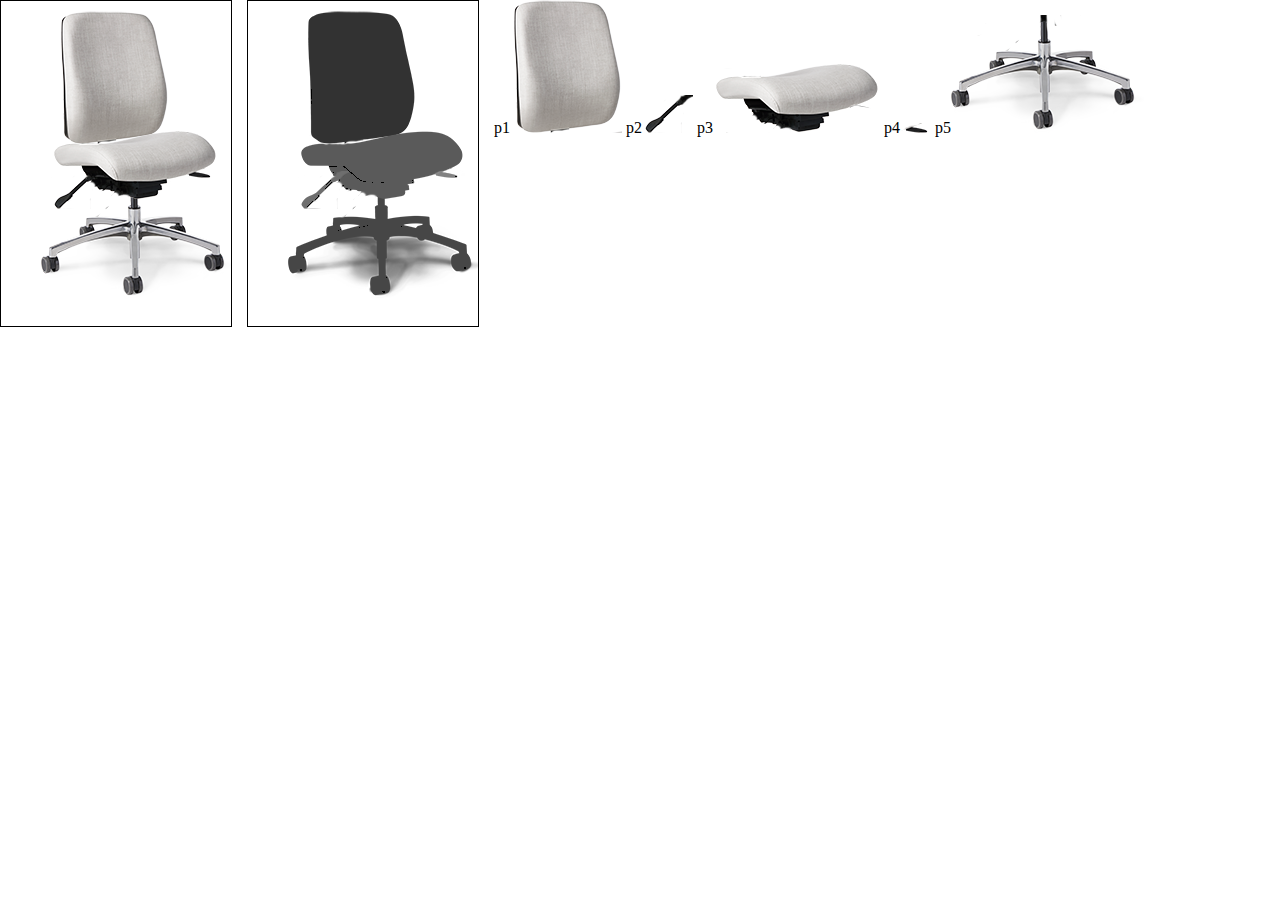
==== index.html @ 10ab30f9 "anim" ====
<!DOCTYPE html>
<html lang="en">
<head>
    <meta charset="UTF-8">
    <title>Title</title>
    <link rel="stylesheet" href="des.css">
</head>
<body>

<div class="main">
    <canvas id="myCanvas" width="230" height="325">
    </canvas>
    <canvas id="mask" width="230" height="325"></canvas>

</div>

<div class="hiden">
  p1  <img src="items/item1/p1.png" alt="" id="p1">
    p2<img src="items/item1/p2.png" alt="" id="p2">
    p3<img src="items/item1/p3.png" alt="" id="p3">
    p4<img src="items/item1/p4.png" alt="" id="p4">
    p5<img src="items/item1/p5.png" alt="" id="p5">
    <!--mask1<img src="items/item1/mask1.png" alt="" id="mask1">-->
</div>
<br>
<!--<button onclick="tick(this)">tick</button>-->
<!--okd-->


<script src="script.js"></script>
</body>
</html>
---- des.css ----
body{
    margin:0;
    padding: 0;
}

.main canvas{
    border: 1px solid black;
    float: left;
    margin-right: 15px;
}
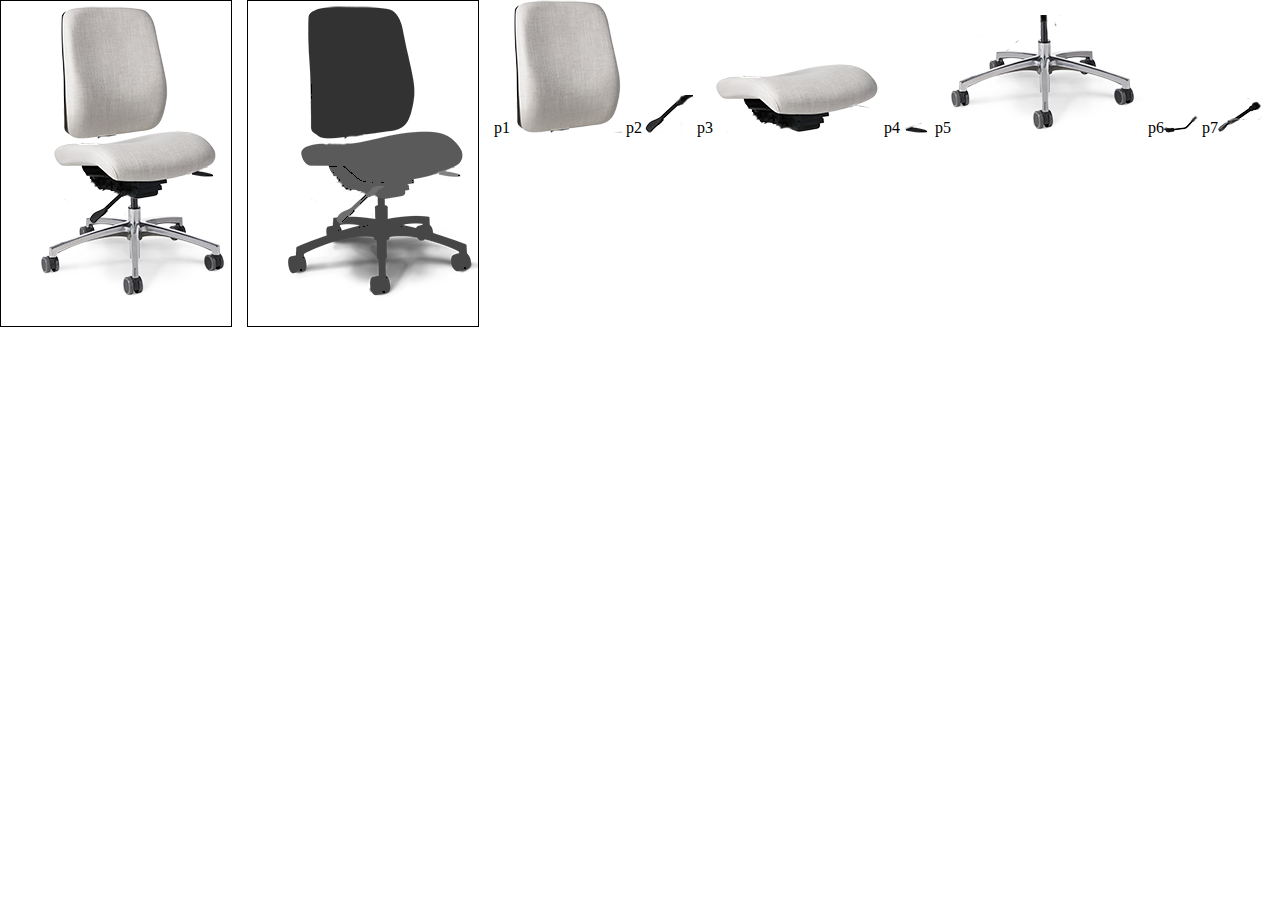
==== commit a73ff5d4: "new" ====
--- a/index.html
+++ b/index.html
@@ -20,6 +20,8 @@
     p3<img src="items/item1/p3.png" alt="" id="p3">
     p4<img src="items/item1/p4.png" alt="" id="p4">
     p5<img src="items/item1/p5.png" alt="" id="p5">
+    p6<img src="items/item1/p6.png" alt="" id="p6">
+    p7<img src="items/item1/p7.png" alt="" id="p7">
     <!--mask1<img src="items/item1/mask1.png" alt="" id="mask1">-->
 </div>
 <br>
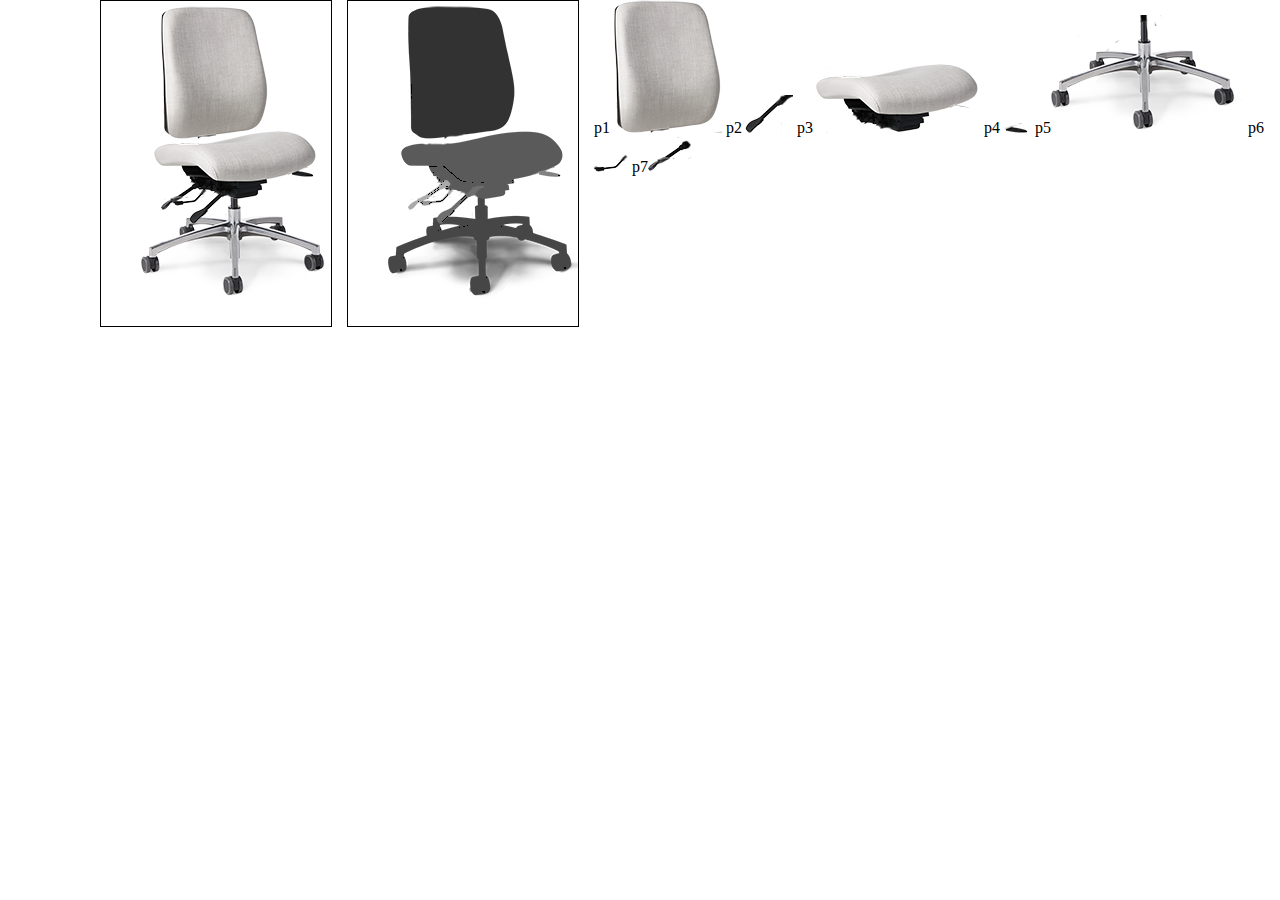
==== commit d4302fbd: "new" ====
--- a/index.html
+++ b/index.html
@@ -3,19 +3,21 @@
 <head>
     <meta charset="UTF-8">
     <title>Title</title>
+    <!--[if IE]><script type="text/javascript" src="excanvas.js"></script><![endif]-->
     <link rel="stylesheet" href="des.css">
 </head>
 <body>
 
-<div class="main">
-    <canvas id="myCanvas" width="230" height="325">
-    </canvas>
-    <canvas id="mask" width="230" height="325"></canvas>
-
+<div class="container">
+    <div class="main">
+        <canvas id="myCanvas" width="230" height="325">
+        </canvas>
+        <canvas id="mask" width="230" height="325"></canvas>
+    </div>
 </div>
 
 <div class="hiden">
-  p1  <img src="items/item1/p1.png" alt="" id="p1">
+    p1 <img src="items/item1/p1.png" alt="" id="p1">
     p2<img src="items/item1/p2.png" alt="" id="p2">
     p3<img src="items/item1/p3.png" alt="" id="p3">
     p4<img src="items/item1/p4.png" alt="" id="p4">
@@ -29,6 +31,6 @@
 <!--okd-->
 
 
-<script src="script.js"></script>
+<script defer src="script.js"></script>
 </body>
 </html>--- a/des.css
+++ b/des.css
@@ -7,4 +7,8 @@
     border: 1px solid black;
     float: left;
     margin-right: 15px;
+}
+
+.container{
+    margin-left: 100px;
 }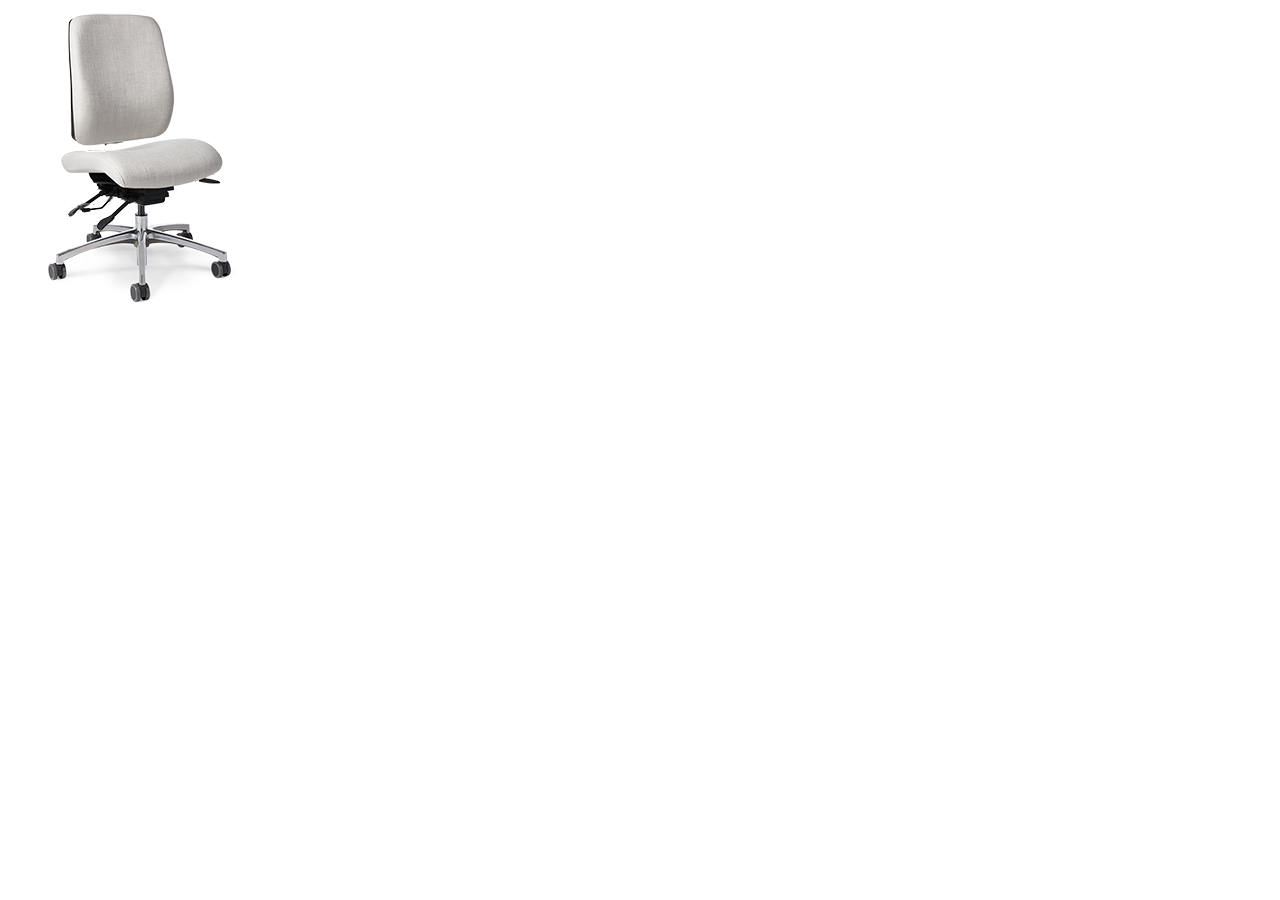
==== commit bd7c0caa: "new design" ====
--- a/index.html
+++ b/index.html
@@ -4,7 +4,7 @@
     <meta charset="UTF-8">
     <title>Title</title>
     <!--[if IE]><script type="text/javascript" src="excanvas.js"></script><![endif]-->
-    <link rel="stylesheet" href="des.css">
+    <link rel="stylesheet" href="css/des.css">
 </head>
 <body>
 
@@ -12,7 +12,7 @@
     <div class="main">
         <canvas id="myCanvas" width="230" height="325">
         </canvas>
-        <canvas id="mask" width="230" height="325"></canvas>
+        <canvas id="mask" width="230" height="325" class="hiden"></canvas>
     </div>
 </div>
 
--- a/css/des.css
+++ b/css/des.css
@@ -0,0 +1,2 @@
+.hiden {
+  display: none; }
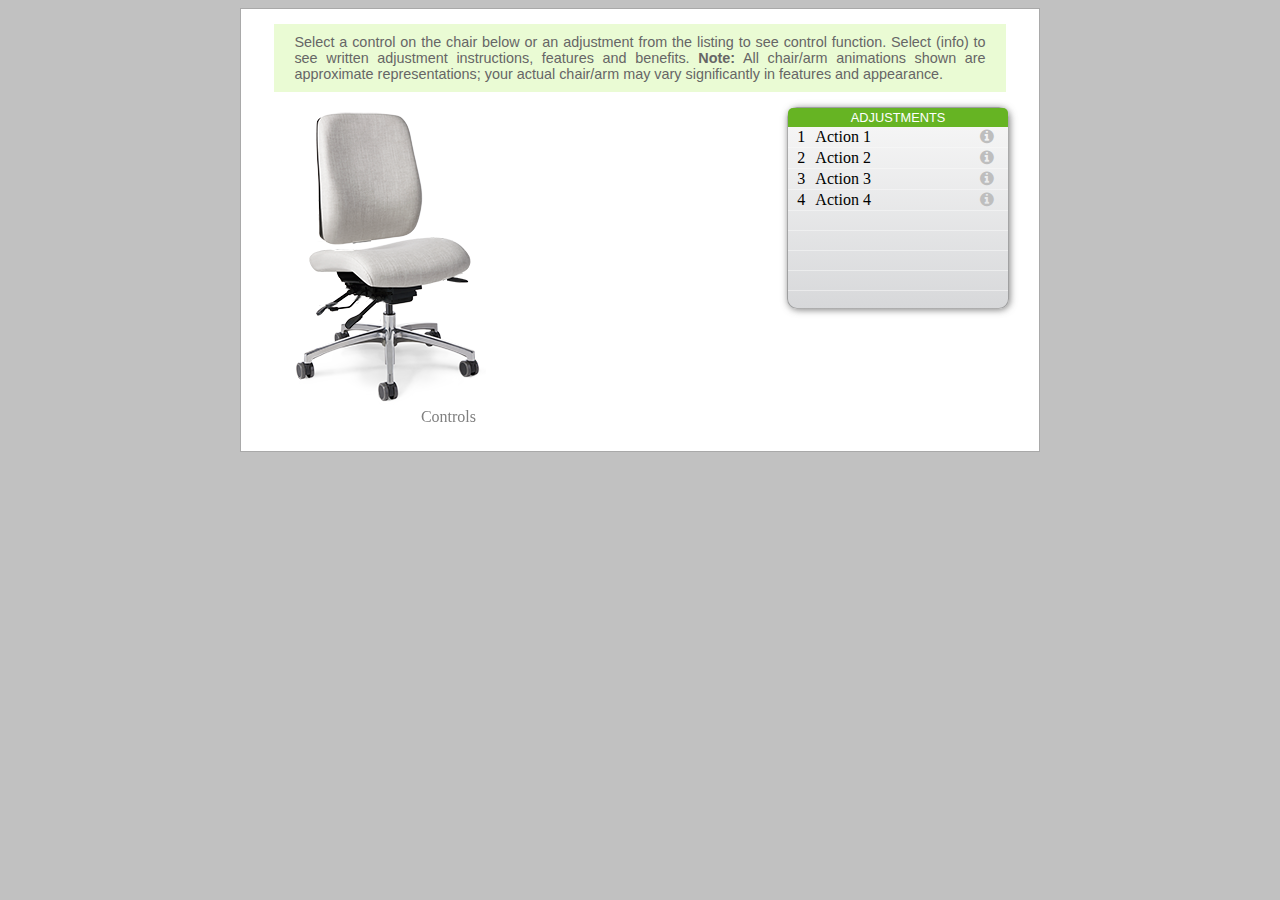
==== commit 6187893d: "new design" ====
--- a/index.html
+++ b/index.html
@@ -3,15 +3,61 @@
 <head>
     <meta charset="UTF-8">
     <title>Title</title>
-    <!--[if IE]><script type="text/javascript" src="excanvas.js"></script><![endif]-->
+    <link rel="stylesheet" href="https://maxcdn.bootstrapcdn.com/font-awesome/4.7.0/css/font-awesome.min.css">
+    <script src="jquery-3.2.1.min.js"></script>
+    <!--[if IE]>
+    <script type="text/javascript" src="excanvas.js"></script><![endif]-->
     <link rel="stylesheet" href="css/des.css">
 </head>
 <body>
 
 <div class="container">
     <div class="main">
-        <canvas id="myCanvas" width="230" height="325">
-        </canvas>
+        <div class="alert">
+            Select a control on the chair below or an adjustment from the listing to see control function.
+            Select (info) to see written adjustment instructions, features and benefits.
+            <b>Note:</b> All chair/arm animations shown are approximate representations; your actual chair/arm may vary
+            significantly in features and appearance.
+        </div>
+        <div class="row">
+            <div class="show">
+                <canvas id="myCanvas" width="230" height="325">
+                </canvas>
+                <span class="message">Controls</span>
+            </div>
+            <div class="actions">
+                <div class="title">
+                    Adjustments
+                </div>
+                <table class="action-list">
+                    <tr>
+                        <td>1</td>
+                        <td><a class="link-action" data-action="p4">Action 1</a></td>
+                        <td><a href=""><i class="fa fa-info-circle" aria-hidden="true"></i></a></td>
+                    </tr>
+                    <tr>
+                        <td>2</td>
+                        <td><a class="link-action" data-action="p2">Action 2</a></td>
+                        <td><a href=""><i class="fa fa-info-circle" aria-hidden="true"></i></a></td>
+                    </tr>
+                    <tr>
+                        <td>3</td>
+                        <td><a class="link-action" data-action="p6">Action 3</a></td>
+                        <td><a href=""><i class="fa fa-info-circle" aria-hidden="true"></i></a></td>
+                    </tr>
+                    <tr>
+                        <td>4</td>
+                        <td><a class="link-action" data-action="p7">Action 4</a></td>
+                        <td><a href=""><i class="fa fa-info-circle" aria-hidden="true"></i></a></td>
+                    </tr>
+                    <tr><td></td><td></td><td></td></tr>
+                    <tr><td></td><td></td><td></td></tr>
+                    <tr><td></td><td></td><td></td></tr>
+                    <tr><td></td><td></td><td></td></tr>
+                </table>
+
+            </div>
+        </div>
         <canvas id="mask" width="230" height="325" class="hiden"></canvas>
     </div>
 </div>
--- a/css/des.css
+++ b/css/des.css
@@ -1,2 +1,78 @@
+body {
+  background-color: rgba(50, 50, 50, 0.3); }
+
 .hiden {
   display: none; }
+
+.alert {
+  width: 90%;
+  padding: 10px;
+  padding-left: 20px;
+  padding-right: 20px;
+  background-color: #eafbd4;
+  margin: auto;
+  margin-bottom: 15px;
+  color: #666666;
+  font-family: Arial;
+  text-align: justify;
+  font-size: 0.9em; }
+
+.main {
+  border: 1px solid darkgrey;
+  width: 70%;
+  max-width: 800px;
+  min-width: 600px;
+  margin: auto;
+  background-color: white;
+  box-sizing: border-box;
+  padding: 15px; }
+
+.show {
+  position: relative;
+  display: inline-block; }
+  .show .message {
+    position: absolute;
+    color: gray;
+    bottom: 10px;
+    right: 10px;
+    text-transform: capitalize;
+    font-size: 16px; }
+
+.row {
+  display: flex;
+  justify-content: space-between;
+  margin-right: 15px; }
+  .row .actions {
+    width: 220px;
+    border: 1px solid rgba(100, 100, 100, 0.5);
+    box-shadow: 1px 1px 7px rgba(100, 100, 100, 0.8);
+    border-radius: 10px;
+    max-height: 200px;
+    background: linear-gradient(to top, #d7d8da, #f8f8f8); }
+    .row .actions .title {
+      text-transform: uppercase;
+      color: white;
+      text-align: center;
+      background-color: #66b423;
+      border-radius: 5px 5px 0px 0px;
+      font-family: Arial;
+      font-size: 0.8em;
+      line-height: 1.5em; }
+    .row .actions .action-list {
+      width: 100%;
+      border-collapse: collapse; }
+      .row .actions .action-list .link-action {
+        cursor: pointer; }
+      .row .actions .action-list td:nth-child(3), .row .actions .action-list td:nth-child(1) {
+        text-align: center; }
+      .row .actions .action-list tr {
+        height: 20px;
+        border-bottom: 1px solid rgba(250, 250, 250, 0.5); }
+        .row .actions .action-list tr a {
+          text-decoration: none; }
+        .row .actions .action-list tr a i {
+          color: #bebebe; }
+        .row .actions .action-list tr a i:hover {
+          color: blue; }
+      .row .actions .action-list tr:hover {
+        background-color: #00afd9; }
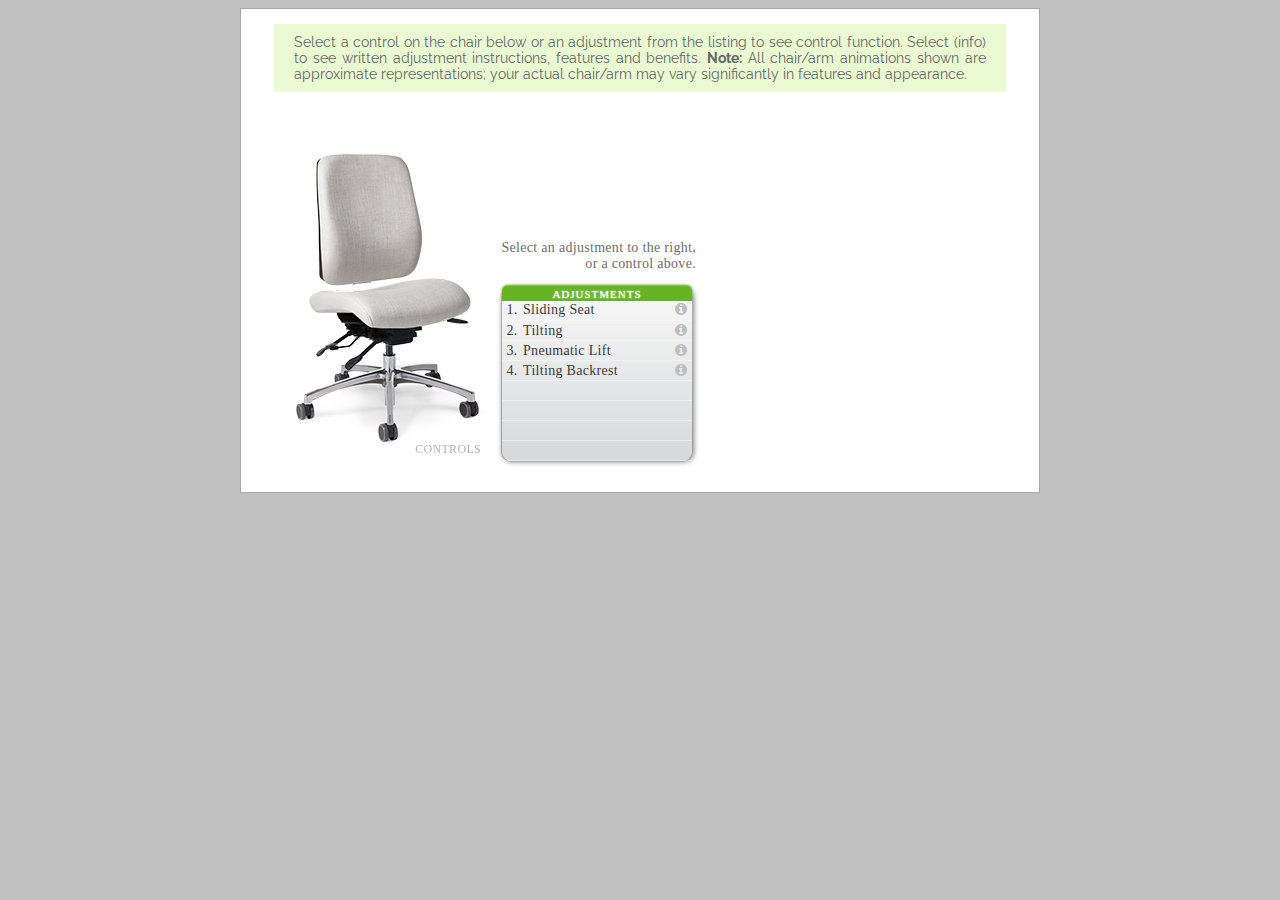
==== commit d750a9e5: "resize + modal" ====
--- a/index.html
+++ b/index.html
@@ -4,6 +4,9 @@
     <meta charset="UTF-8">
     <title>Title</title>
     <link rel="stylesheet" href="https://maxcdn.bootstrapcdn.com/font-awesome/4.7.0/css/font-awesome.min.css">
+
+    <link href="https://fonts.googleapis.com/css?family=Raleway" rel="stylesheet">
+
     <script src="jquery-3.2.1.min.js"></script>
     <!--[if IE]>
     <script type="text/javascript" src="excanvas.js"></script><![endif]-->
@@ -25,38 +28,114 @@
                 </canvas>
                 <span class="message">Controls</span>
             </div>
-            <div class="actions">
-                <div class="title">
-                    Adjustments
+            <div>
+                <span class="mes-info">
+                    Select an adjustment to the right, or a control above.
+                </span>
+                <div class="actions">
+                    <div class="title">
+                        Adjustments
+                    </div>
+                    <table class="action-list">
+                        <tr>
+                            <td>1.</td>
+                            <td><a class="link-action" data-action="p4">Sliding Seat</a></td>
+                            <td><a class="info-action" data-actioni="i1"><i class="fa fa-info-circle"
+                                                                            aria-hidden="true"></i></a></td>
+                        </tr>
+                        <tr>
+                            <td>2.</td>
+                            <td><a class="link-action" data-action="p2">Tilting</a></td>
+                            <td><a class="info-action" data-actioni="i2"><i class="fa fa-info-circle"
+                                                                            aria-hidden="true"></i></a></td>
+                        </tr>
+                        <tr>
+                            <td>3.</td>
+                            <td><a class="link-action" data-action="p6">Pneumatic Lift</a></td>
+                            <td><a class="info-action" data-actioni="i3"><i class="fa fa-info-circle"
+                                                                            aria-hidden="true"></i></a></td>
+                        </tr>
+                        <tr>
+                            <td>4.</td>
+                            <td><a class="link-action" data-action="p7">Tilting Backrest</a></td>
+                            <td><a class="info-action" data-actioni="i4"><i class="fa fa-info-circle"
+                                                                            aria-hidden="true"></i></a></td>
+                        </tr>
+                        <tr>
+                            <td></td>
+                            <td></td>
+                            <td></td>
+                        </tr>
+                        <tr>
+                            <td></td>
+                            <td></td>
+                            <td></td>
+                        </tr>
+                        <tr>
+                            <td></td>
+                            <td></td>
+                            <td></td>
+                        </tr>
+                        <tr>
+                            <td></td>
+                            <td></td>
+                            <td></td>
+                        </tr>
+                    </table>
+
                 </div>
-                <table class="action-list">
-                    <tr>
-                        <td>1</td>
-                        <td><a class="link-action" data-action="p4">Action 1</a></td>
-                        <td><a href=""><i class="fa fa-info-circle" aria-hidden="true"></i></a></td>
-                    </tr>
-                    <tr>
-                        <td>2</td>
-                        <td><a class="link-action" data-action="p2">Action 2</a></td>
-                        <td><a href=""><i class="fa fa-info-circle" aria-hidden="true"></i></a></td>
-                    </tr>
-                    <tr>
-                        <td>3</td>
-                        <td><a class="link-action" data-action="p6">Action 3</a></td>
-                        <td><a href=""><i class="fa fa-info-circle" aria-hidden="true"></i></a></td>
-                    </tr>
-                    <tr>
-                        <td>4</td>
-                        <td><a class="link-action" data-action="p7">Action 4</a></td>
-                        <td><a href=""><i class="fa fa-info-circle" aria-hidden="true"></i></a></td>
-                    </tr>
-                    <tr><td></td><td></td><td></td></tr>
-                    <tr><td></td><td></td><td></td></tr>
-                    <tr><td></td><td></td><td></td></tr>
-                    <tr><td></td><td></td><td></td></tr>
-                </table>
+            </div>
 
+            <div class="modal">
+                <div class="modal-head">Adjustment information</div>
+                <div class="close">Close info <span></span></div>
+                <div class="modal-content">
+                    <div class="variant" id="i1">
+
+                        <p>Sliding Seat</p>
+                        <p>Benefit: Using this adjustment will allow you to change the depth of you seat so that it
+                            can be better suited to the length of your legs. Users of different heights will want to
+                            either lengthen or shorten the seat depth so that the appropriate amount of your legs will be
+                            supported.</p>
+                        <p>Adjustment Details: To use this control, locate the paddle on your left hand side. Next?
+                            while holding this paddle in an "up" position, cautiously use a slight @scooting@
+                            motion with your body (as you are seated in the chair) to make the seat's depth either
+                            increase or decrease.</p>
+
+                    </div>
+                    <div class="variant" id="i2">
+                        <p>Tilling</p>
+                        <p>Benefit: Being able to change the tilling angle of your backrest means that you can contact
+                            that you back makes with the backrest. Set the angle adjustment at a closed angle relative
+                            to the seat in order to allow more constant contact, or at a an open angle relative to the
+                            seat in order to have the backrest make less contact with your back.</p>
+                        <p>Adjustment Details: You backrest tilling angle can be adjusted with a single level as shown
+                            in the demoWith some chair models, you will need to hold up the backrest tilling angle while
+                            making your adjustment, and then release the level to lock the backrest at a specific
+                            tilting angle. While the level is unlocked, you can use your body weight to lean back and
+                            forth to change the tilling angle</p>
+                        <p></p>
+                    </div>
+                    <div class="variant" id="i3">
+                        <p>Pneumatic Lift</p>
+                        <p>Benefit: Using this control allows you to change the height level of your seat to better suit your individual preference as determined by your height.</p>
+                    </div>
+                    <div class="variant" id="i4">
+                        <p>Tilling Backrest</p>
+                        <p>Benefit: Being able to change the tilling angle of your backrest means that you can contact
+                            that you back makes with the backrest. Set the angle adjustment at a closed angle relative
+                            to the seat in order to allow more constant contact, or at a an open angle relative to the
+                            seat in order to have the backrest make less contact with your back.</p>
+                        <p>Adjustment Details: You backrest tilling angle can be adjusted with a single level as shown
+                            in the demoWith some chair models, you will need to hold up the backrest tilling angle while
+                            making your adjustment, and then release the level to lock the backrest at a specific
+                            tilting angle. while the level is unlocked, you can use your body weight to lean back and
+                            forth to change the tilling angle</p>
+                        <p></p>
+                    </div>
+                </div>
             </div>
+
         </div>
         <canvas id="mask" width="230" height="325" class="hiden"></canvas>
     </div>
--- a/css/des.css
+++ b/css/des.css
@@ -1,5 +1,6 @@
 body {
-  background-color: rgba(50, 50, 50, 0.3); }
+  background-color: rgba(50, 50, 50, 0.3);
+  font-family: 'Raleway', sans-serif; }
 
 .hiden {
   display: none; }
@@ -13,9 +14,8 @@
   margin: auto;
   margin-bottom: 15px;
   color: #666666;
-  font-family: Arial;
   text-align: justify;
-  font-size: 0.9em; }
+  font-size: 14px; }
 
 .main {
   border: 1px solid darkgrey;
@@ -32,32 +32,54 @@
   display: inline-block; }
   .show .message {
     position: absolute;
-    color: gray;
-    bottom: 10px;
-    right: 10px;
-    text-transform: capitalize;
-    font-size: 16px; }
+    color: #b4b4b4;
+    bottom: 20px;
+    right: 5px;
+    text-transform: uppercase;
+    font-family: "Arial Unicode MS";
+    font-size: 12px;
+    letter-spacing: 0.3px; }
 
 .row {
   display: flex;
-  justify-content: space-between;
-  margin-right: 15px; }
+  width: 470px;
+  height: 370px;
+  align-items: flex-end;
+  position: relative; }
+  .row .mes-info {
+    font-family: "Helvetica Condensed Black";
+    color: #3c3c3c;
+    font-size: 14px;
+    letter-spacing: 0.3px;
+    display: block;
+    width: 200px;
+    margin: 10px;
+    text-align: right;
+    color: #6e6e6e; }
   .row .actions {
-    width: 220px;
+    width: 190px;
     border: 1px solid rgba(100, 100, 100, 0.5);
-    box-shadow: 1px 1px 7px rgba(100, 100, 100, 0.8);
+    box-shadow: 1px 0px 5px rgba(100, 100, 100, 0.8);
     border-radius: 10px;
     max-height: 200px;
-    background: linear-gradient(to top, #d7d8da, #f8f8f8); }
+    background: linear-gradient(to top, #d7d8da, #f8f8f8);
+    border-top: none;
+    margin: 15px;
+    font-family: "Helvetica Condensed Black";
+    color: #3c3c3c;
+    font-size: 14px;
+    letter-spacing: 0.3px; }
     .row .actions .title {
       text-transform: uppercase;
       color: white;
       text-align: center;
       background-color: #66b423;
       border-radius: 5px 5px 0px 0px;
-      font-family: Arial;
-      font-size: 0.8em;
-      line-height: 1.5em; }
+      box-shadow: 0 -2px 2px #66b423;
+      font-size: 11px;
+      line-height: 14px;
+      text-shadow: 0 0 2px white;
+      letter-spacing: 1px; }
     .row .actions .action-list {
       width: 100%;
       border-collapse: collapse; }
@@ -73,6 +95,81 @@
         .row .actions .action-list tr a i {
           color: #bebebe; }
         .row .actions .action-list tr a i:hover {
-          color: blue; }
+          color: #00afd7; }
       .row .actions .action-list tr:hover {
-        background-color: #00afd9; }
+        color: #c8c8c8; }
+  .row .modal {
+    box-sizing: content-box;
+    border: 1px solid gainsboro;
+    border-top: none;
+    position: absolute;
+    top: 5%;
+    left: 5%;
+    width: 90%;
+    height: 87%;
+    background-color: rgba(250, 250, 250, 0.6);
+    border-radius: 6px;
+    display: none; }
+    .row .modal .modal-head {
+      width: calc(100% + 2px);
+      text-align: center;
+      background-color: #00b0da;
+      color: white;
+      text-shadow: 0px 0px 2px white;
+      border-radius: 6px 6px 0 0;
+      text-transform: uppercase;
+      font-size: 12px;
+      letter-spacing: 0.4px;
+      margin-left: -1px; }
+    .row .modal .close {
+      float: right;
+      text-transform: uppercase;
+      font-size: 11px;
+      letter-spacing: 0.4px;
+      color: #b4b4b4;
+      cursor: pointer;
+      margin: 9px;
+      margin-top: 6px; }
+      .row .modal .close:hover {
+        color: #00afd7; }
+      .row .modal .close span {
+        vertical-align: middle;
+        display: block;
+        float: right;
+        width: 10px;
+        height: 10px;
+        border: 1px solid currentColor;
+        margin-top: 1px;
+        margin-left: 5px; }
+      .row .modal .close span:after {
+        width: 14px;
+        content: '';
+        transform: rotate(45deg);
+        border-top: 1px solid currentColor;
+        transform-origin: 1px 0px;
+        position: absolute; }
+      .row .modal .close span:before {
+        width: 14px;
+        content: '';
+        transform: rotate(-45deg);
+        border-top: 1px solid currentColor;
+        transform-origin: 12px 6px;
+        position: absolute; }
+    .row .modal .modal-content {
+      border: 1px solid #b4b4b4;
+      height: 80%;
+      margin-top: 25px;
+      margin-left: 8px;
+      margin-right: 8px;
+      border-radius: 6px;
+      background-color: white;
+      font-family: "Helvetica Condensed Black";
+      padding: 8px;
+      padding-left: 15px;
+      padding-right: 15px;
+      font-size: 14px; }
+      .row .modal .modal-content .variant {
+        display: none; }
+      .row .modal .modal-content div {
+        height: 100%;
+        overflow-y: scroll; }
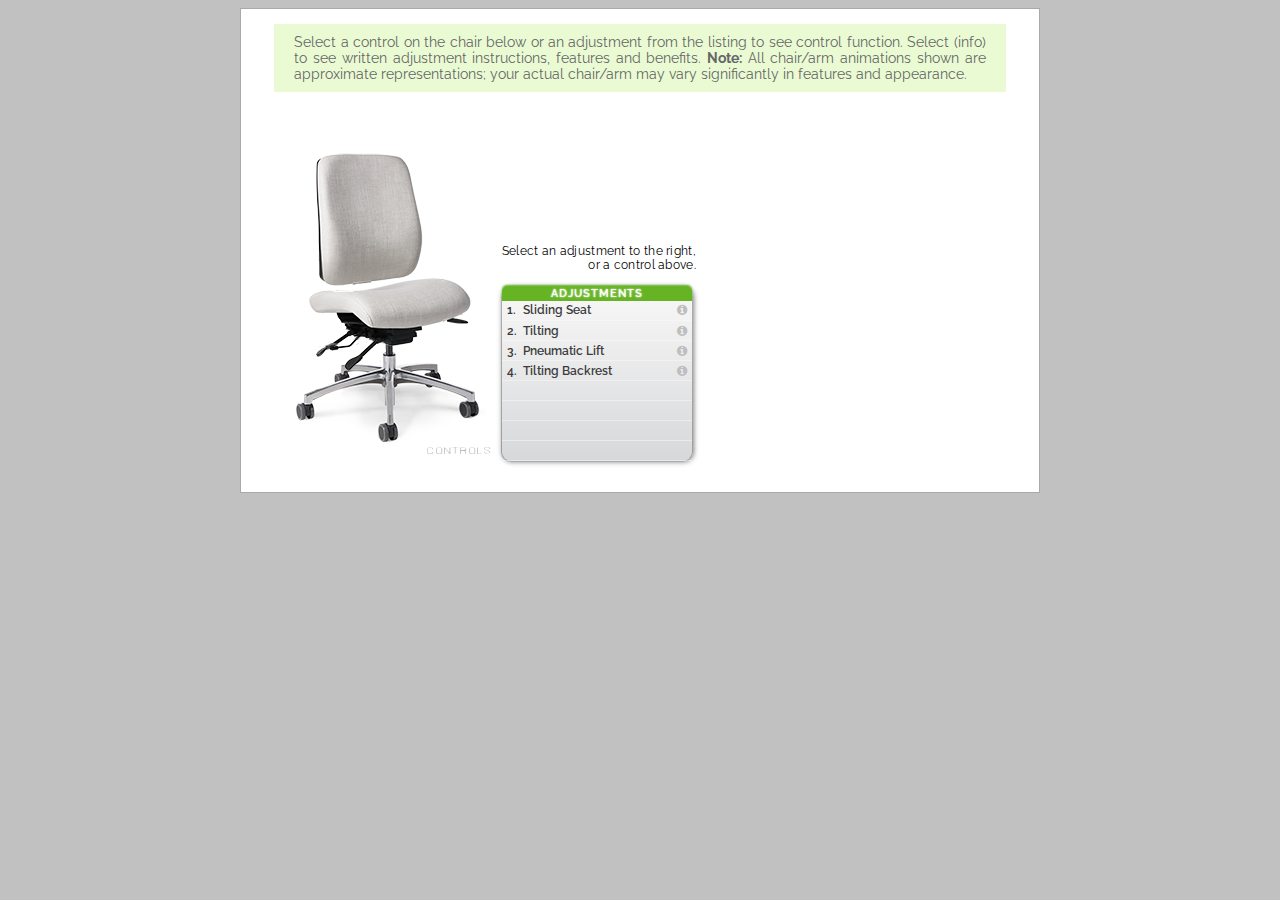
==== commit 07abd41d: "final version + seat fix + load fix" ====
--- a/index.html
+++ b/index.html
@@ -7,9 +7,9 @@
 
     <link href="https://fonts.googleapis.com/css?family=Raleway" rel="stylesheet">
 
-    <script src="jquery-3.2.1.min.js"></script>
+    <script src="js/jquery-3.2.1.min.js"></script>
     <!--[if IE]>
-    <script type="text/javascript" src="excanvas.js"></script><![endif]-->
+    <script type="text/javascript" src="js/excanvas.js"></script><![endif]-->
     <link rel="stylesheet" href="css/des.css">
 </head>
 <body>
@@ -34,7 +34,9 @@
                 </span>
                 <div class="actions">
                     <div class="title">
+                        <span>
                         Adjustments
+                            </span>
                     </div>
                     <table class="action-list">
                         <tr>
@@ -95,7 +97,8 @@
                         <p>Sliding Seat</p>
                         <p>Benefit: Using this adjustment will allow you to change the depth of you seat so that it
                             can be better suited to the length of your legs. Users of different heights will want to
-                            either lengthen or shorten the seat depth so that the appropriate amount of your legs will be
+                            either lengthen or shorten the seat depth so that the appropriate amount of your legs will
+                            be
                             supported.</p>
                         <p>Adjustment Details: To use this control, locate the paddle on your left hand side. Next?
                             while holding this paddle in an "up" position, cautiously use a slight @scooting@
@@ -118,7 +121,8 @@
                     </div>
                     <div class="variant" id="i3">
                         <p>Pneumatic Lift</p>
-                        <p>Benefit: Using this control allows you to change the height level of your seat to better suit your individual preference as determined by your height.</p>
+                        <p>Benefit: Using this control allows you to change the height level of your seat to better suit
+                            your individual preference as determined by your height.</p>
                     </div>
                     <div class="variant" id="i4">
                         <p>Tilling Backrest</p>
@@ -145,6 +149,7 @@
     p1 <img src="items/item1/p1.png" alt="" id="p1">
     p2<img src="items/item1/p2.png" alt="" id="p2">
     p3<img src="items/item1/p3.png" alt="" id="p3">
+    p3a<img src="items/item1/p3s.png" alt="" id="p8">
     p4<img src="items/item1/p4.png" alt="" id="p4">
     p5<img src="items/item1/p5.png" alt="" id="p5">
     p6<img src="items/item1/p6.png" alt="" id="p6">
@@ -156,6 +161,6 @@
 <!--okd-->
 
 
-<script defer src="script.js"></script>
+<script defer src="js/script.js"></script>
 </body>
 </html>--- a/css/des.css
+++ b/css/des.css
@@ -1,3 +1,7 @@
+@font-face {
+  font-family: OstrichSans-Medium;
+  src: url("fonts/OstrichSans-Medium.otf") format("opentype"); }
+
 body {
   background-color: rgba(50, 50, 50, 0.3);
   font-family: 'Raleway', sans-serif; }
@@ -36,9 +40,10 @@
     bottom: 20px;
     right: 5px;
     text-transform: uppercase;
-    font-family: "Arial Unicode MS";
-    font-size: 12px;
-    letter-spacing: 0.3px; }
+    font-family: OstrichSans-Medium;
+    font-size: 14px;
+    letter-spacing: 0.5px;
+    transform: scaleY(0.7) scaleX(1.5); }
 
 .row {
   display: flex;
@@ -47,15 +52,12 @@
   align-items: flex-end;
   position: relative; }
   .row .mes-info {
-    font-family: "Helvetica Condensed Black";
-    color: #3c3c3c;
-    font-size: 14px;
+    font-size: 12px;
     letter-spacing: 0.3px;
     display: block;
     width: 200px;
     margin: 10px;
-    text-align: right;
-    color: #6e6e6e; }
+    text-align: right; }
   .row .actions {
     width: 190px;
     border: 1px solid rgba(100, 100, 100, 0.5);
@@ -65,10 +67,9 @@
     background: linear-gradient(to top, #d7d8da, #f8f8f8);
     border-top: none;
     margin: 15px;
-    font-family: "Helvetica Condensed Black";
     color: #3c3c3c;
-    font-size: 14px;
-    letter-spacing: 0.3px; }
+    font-size: 12px;
+    font-weight: 600; }
     .row .actions .title {
       text-transform: uppercase;
       color: white;
